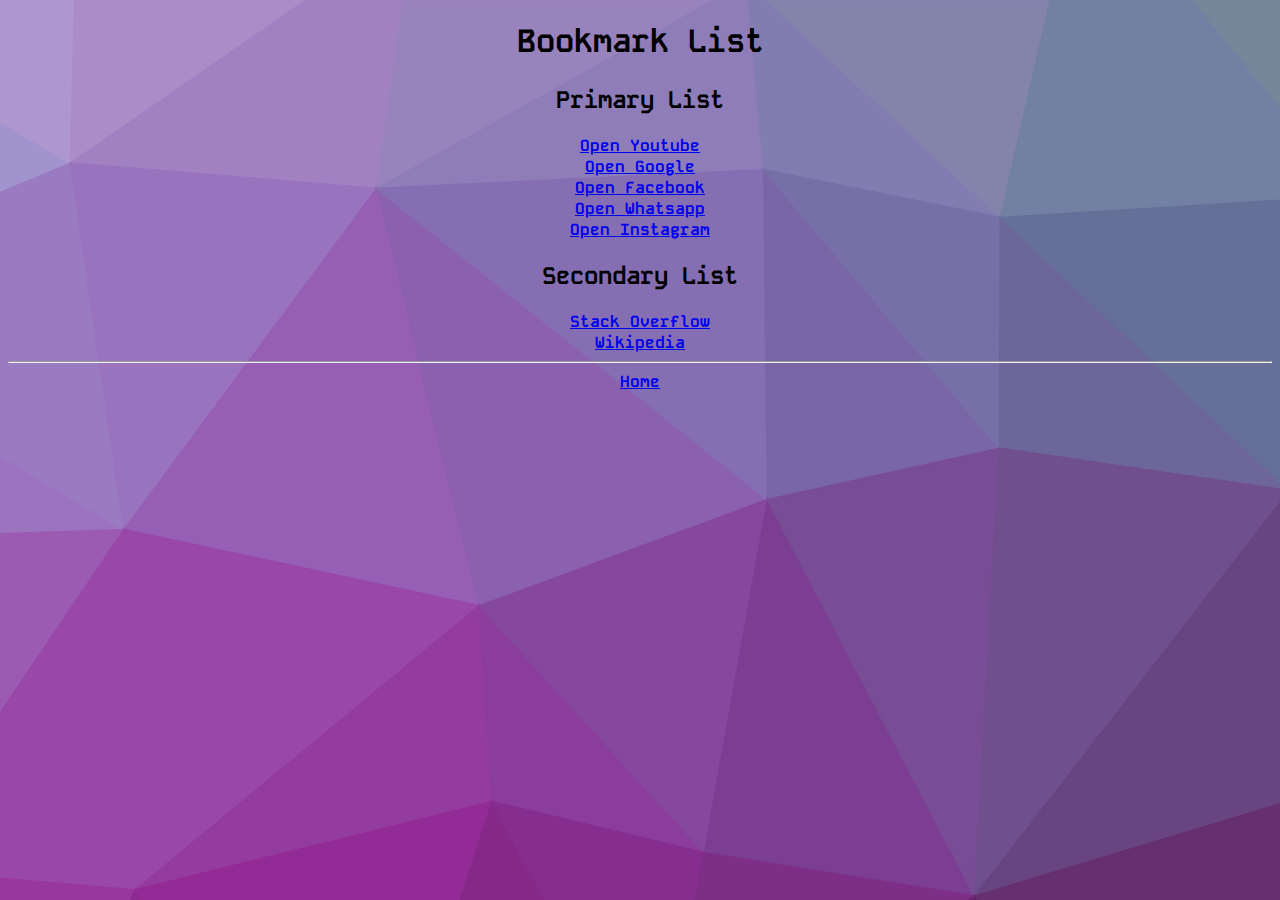
==== bookmarks.html @ 1311f7e3 "Update website" ====
<!DOCTYPE html>
<html lang="en">

<head>
    <meta charset="UTF-8">
    <meta name="viewport" content="width=device-width, initial-scale=1.0">
    <title>Bookmarks Manager</title>
    <link rel="stylesheet" href="style.css">
</head>

<body>
    <div class="box2">
        <h1>Bookmark List</h1>

        <section>
            <h2>Primary List</h2>
            <a href="https://www.youtube.com/" target="_blank">Open Youtube</a> <br>
            <a href="https://www.Google.com/" target="_blank">Open Google</a> <br>
            <a href="https://www.Facebook.com/" target="_blank">Open Facebook</a> <br>
            <a href="https://www.Whatsapp.com/" target="_blank">Open Whatsapp</a> <br>
            <a href="https://www.instagram.com/" target="_blank">Open Instagram</a> <br>
        </section>

        <h2>Secondary List</h2>
        <a href="https://www.stackoverflow.com">Stack Overflow</a> <br>
        <a href="https://www.wikipedia.com">Wikipedia</a> <br>

        <hr>
        <div id="bookmarks-home">
            <a href="/index.html">Home</a>
        </div>
    </div>
</body>

</html>
---- style.css ----
/* <!-- Fonts for whole website --> */
@import url('https://fonts.googleapis.com/css2?family=Kode+Mono:wght@400..700&display=swap');

* {
    font-family: "Kode Mono", monospace;
}

/* Background Image */
body {
    background-image: url(/img/bg.svg);

    background-size: cover;
}


.center-text {
    text-align: center;
}

.box {
    font-weight: bolder;
}

.box2 {
    font-weight: bolder;
    text-align: center;
}

#bookmarks-home {
    text-align: center;
}
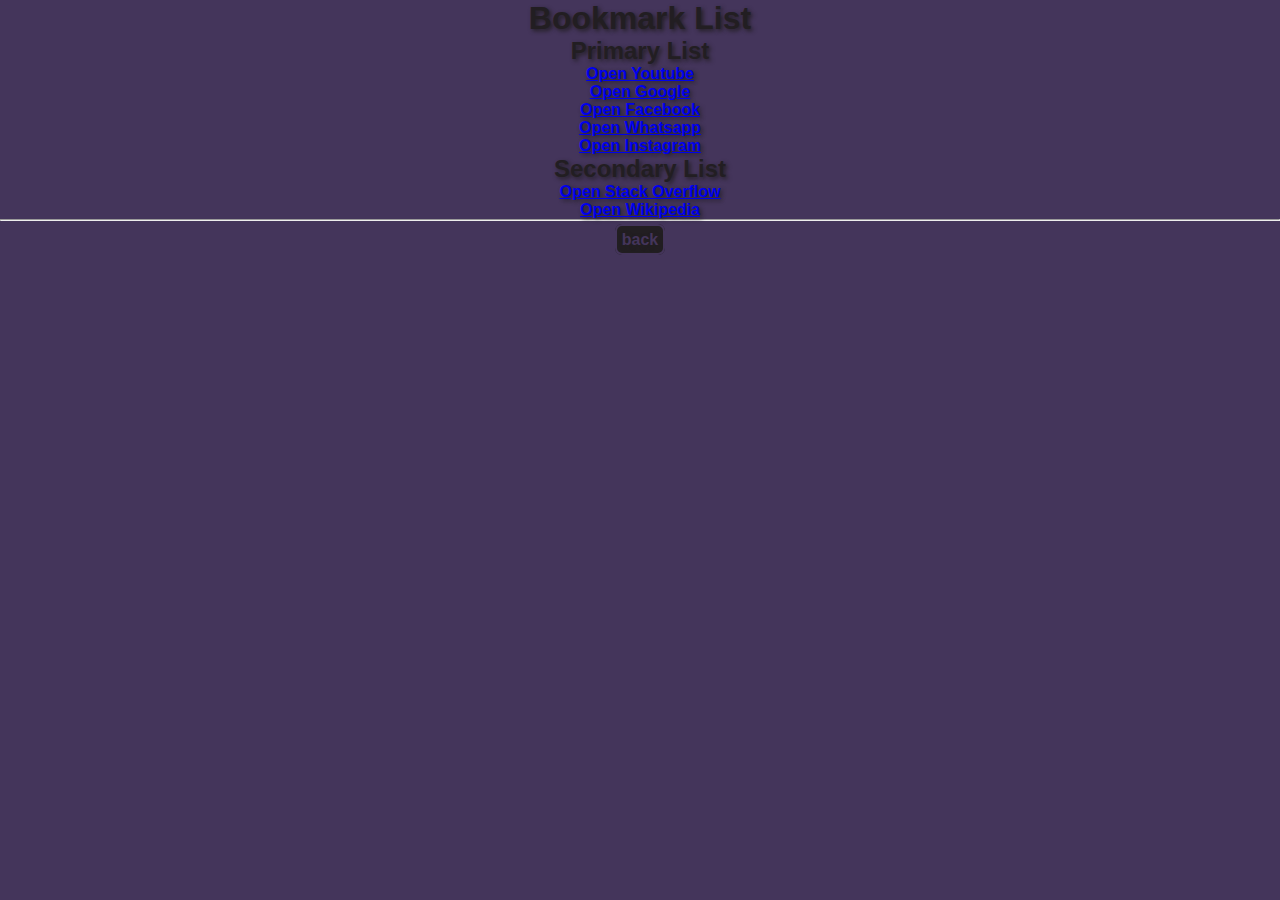
==== commit d1b1815d: "nav bar upgrade" ====
--- a/bookmarks.html
+++ b/bookmarks.html
@@ -9,7 +9,7 @@
 </head>
 
 <body>
-    <div class="box2">
+    <div class="main">
         <h1>Bookmark List</h1>
 
         <section>
@@ -22,12 +22,12 @@
         </section>
 
         <h2>Secondary List</h2>
-        <a href="https://www.stackoverflow.com">Stack Overflow</a> <br>
-        <a href="https://www.wikipedia.com">Wikipedia</a> <br>
-
+        <a href="https://www.stackoverflow.com">Open Stack Overflow</a> <br>
+        <a href="https://www.wikipedia.com">Open Wikipedia</a> <br>
+        
         <hr>
-        <div id="bookmarks-home">
-            <a href="/index.html">Home</a>
+        <div class="back-margin">
+            <a class="back-btn" href="/index.html">back</a>
         </div>
     </div>
 </body>
--- a/style.css
+++ b/style.css
@@ -7,9 +7,122 @@
 
 /* Background Image */
 body {
-    background-image: url(/img/bg.svg);
+    background-color: black;
+    color: purple;
+}
+@import url('https://fonts.googleapis.com/css2?family=Poppins:ital,wght@0,100;0,200;0,300;0,400;0,500;0,600;0,700;0,800;0,900;1,100;1,200;1,300;1,400;1,500;1,600;1,700;1,800;1,900&display=swap');
 
-    background-size: cover;
+:root {
+    /* First Color Palette */
+    --navBar:
+        #31263E;
+    --secondary-color:
+        #221E22;
+    --primary-color:
+        #44355B;
+    --hoverShadowColor:
+        #ECA72C;
+    --activeShadowColor:
+        #EE5622;
+
+    /* First Color Palette */
+    /* --navBar:
+        #595959;
+    --secondary-color:
+        #CECFC7;
+    --primary-color:
+        #ADA8B6;
+    --hoverShadowColor:
+        #23022E;
+    --activeShadowColor:
+        #573280; */
+}
+
+.main {
+    font-weight: bolder;
+    text-align: center;
+    color: var(--secondary-color);
+    text-shadow: 2px 2px 4px var(--secondary-color);
+}
+
+* {
+    margin: 0;
+    padding: 0;
+    font-family: 'Poppins', sans-serif;
+}
+
+body {
+    color: white;
+    background-color: var(--primary-color);
+}
+
+
+/* nav */
+.menu {
+    background-color: var(--navBar);
+    /* padding: 12px 0; */
+    margin: 5px;
+    border: 2px solid var(--secondary-color);
+    border-radius: 7px;
+}
+
+/* ul */
+.list {
+    list-style: none;
+    display: flex;
+}
+
+/* link in nav */
+.list li a {
+    color: var(--primary-color);
+    text-decoration: none;
+}
+
+/* li */
+.menu-opt {
+    background-color: var(--secondary-color);
+    border: 2px solid var(--primary-color);
+    padding: 5px;
+    margin: 15px;
+    font-weight: bolder;
+    border-radius: 7px;
+}
+
+.menu-opt:hover {
+    box-shadow: 1px 1px 10px 1px var(--primary-color);
+    cursor: pointer;
+}
+
+.menu-opt:active {
+    box-shadow: 1px 1px 10px 1px var(--hoverShadowColor);
+    color: var(--hoverShadowColor);
+}
+
+/* Back to home button */
+.back-btn{
+    background-color: var(--secondary-color);
+    border: 2px solid var(--primary-color);
+    color: var(--primary-color);
+    text-decoration: none;
+    padding: 5px;
+    border-radius: 7px;
+}
+
+.back-margin{
+    padding: 10px;
+}
+
+.back-btn:hover {
+    box-shadow: 1px 1px 10px 1px black;
+    cursor: pointer;
+}
+
+.back-btn:active {
+    box-shadow: 1px 1px 10px 1px var(--hoverShadowColor);
+    color: var(--hoverShadowColor);
+}
+#site-name{
+    text-shadow: 2px 2px 4px purple;
 }
 
 
@@ -17,15 +130,49 @@
     text-align: center;
 }
 
-.box {
+/* .box {
     font-weight: bolder;
-}
+} */
 
 .box2 {
     font-weight: bolder;
     text-align: center;
+    color: purple;
+    text-shadow: 2px 2px 4px purple;
 }
 
 #bookmarks-home {
     text-align: center;
+}
+
+.link-shadow {
+    box-shadow: 5px 5px 15px 5px rgba(245, 5, 253, 0.63);
+    text-align: center;
+    width: 80px;
+    padding: 23px;
+    margin: 23px auto;
+}
+
+.link-shadow:hover {
+    box-shadow: 5px 5px 15px 5px blueviolet;
+    cursor: pointer;
+}
+
+.link-shadow:active {
+    box-shadow: 5px 5px 15px 5px blue;
+}
+
+/* .img-btn {
+
+    width: 75px;
+    margin: auto;
+} */
+
+.menu{
+    display: flex;
+}
+
+.menu-opt{
+    list-style: none;
+    padding-inline: 40px;
 }